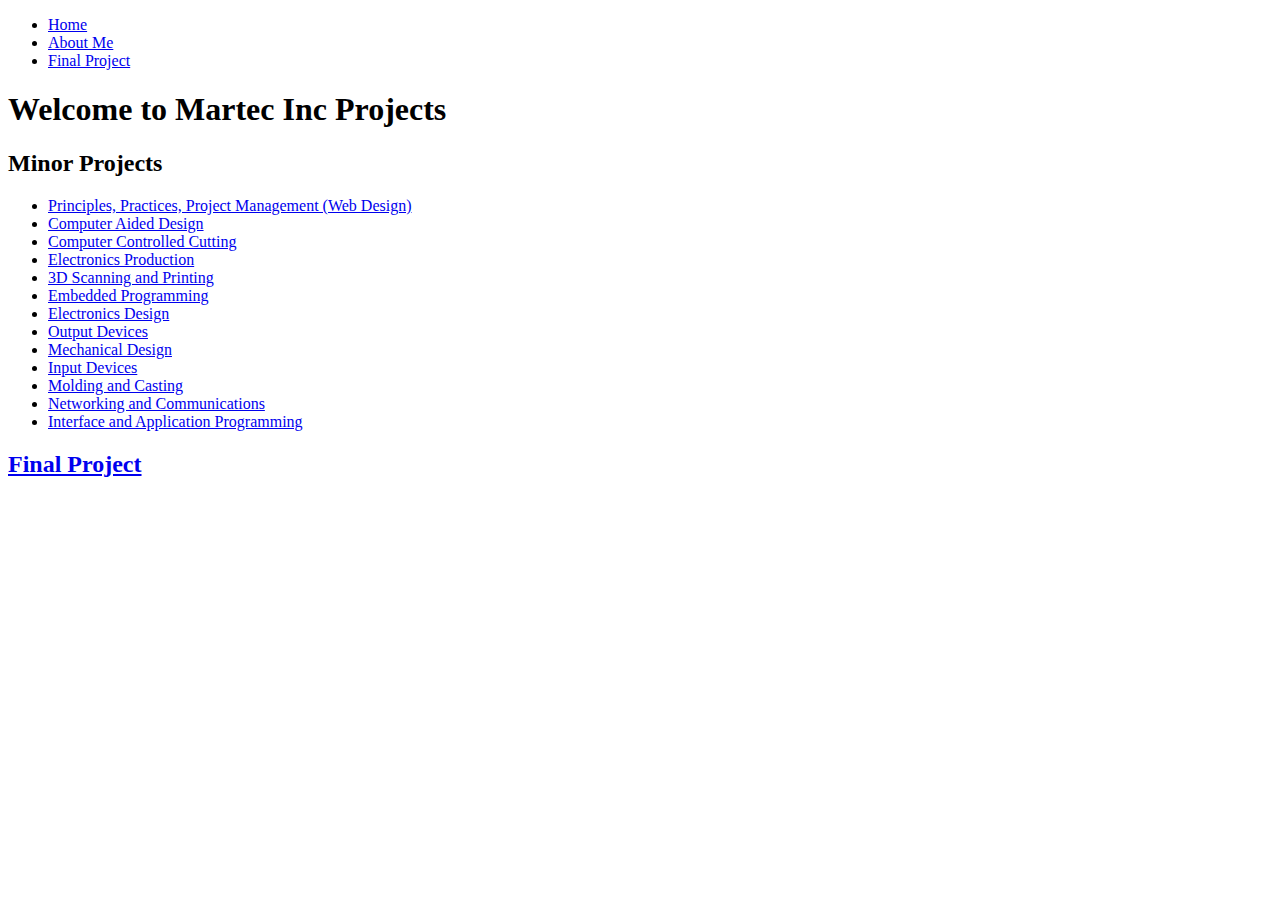
==== index.html @ 50de418d "added 404 page to all home buttons" ====
<!DOCTYPE html>
<html lang="en">
<head>
    <meta charset="UTF-8">
    <meta http-equiv="X-UA-Compatible" content="IE=edge">
    <meta name="viewport" content="width=device-width, initial-scale=1.0">
    <title>Martec Inc - Landing Page</title>
    <link rel="stylesheet" href="assets/css/styles.css">
</head>
<body>
    <!-- Navigation Bar -->
    <nav>
        <ul>
            <li><a href="index.html">Home</a></li>
            <li><a href="about.html">About Me</a></li>
            <li><a href="final_project.html">Final Project</a></li>
        </ul>
    </nav>

    <!-- Title Banner -->
    <header>
        <h1>Welcome to Martec Inc Projects</h1>
    </header>

    <!-- Body Section -->
    <main>
        <h2>Minor Projects</h2>
        <ul>
            <li><a href="404.html">Principles, Practices, Project Management (Web Design)</a></li>
            <li><a href="404.html">Computer Aided Design</a></li>
            <li><a href="404.html">Computer Controlled Cutting</a></li>
            <li><a href="404.html">Electronics Production</a></li>
            <li><a href="404.html">3D Scanning and Printing</a></li>
            <li><a href="404.html">Embedded Programming</a></li>
            <li><a href="404.html">Electronics Design</a></li>
            <li><a href="404.html">Output Devices</a></li>
            <li><a href="404.html">Mechanical Design</a></li>
            <li><a href="404.html">Input Devices</a></li>
            <li><a href="404.html">Molding and Casting</a></li>
            <li><a href="404.html">Networking and Communications</a></li>
            <li><a href="404.html">Interface and Application Programming</a></li>
        </ul>

        <h2><a href="final_project.html">Final Project</a></h2>
    </main>
</body>
</html>
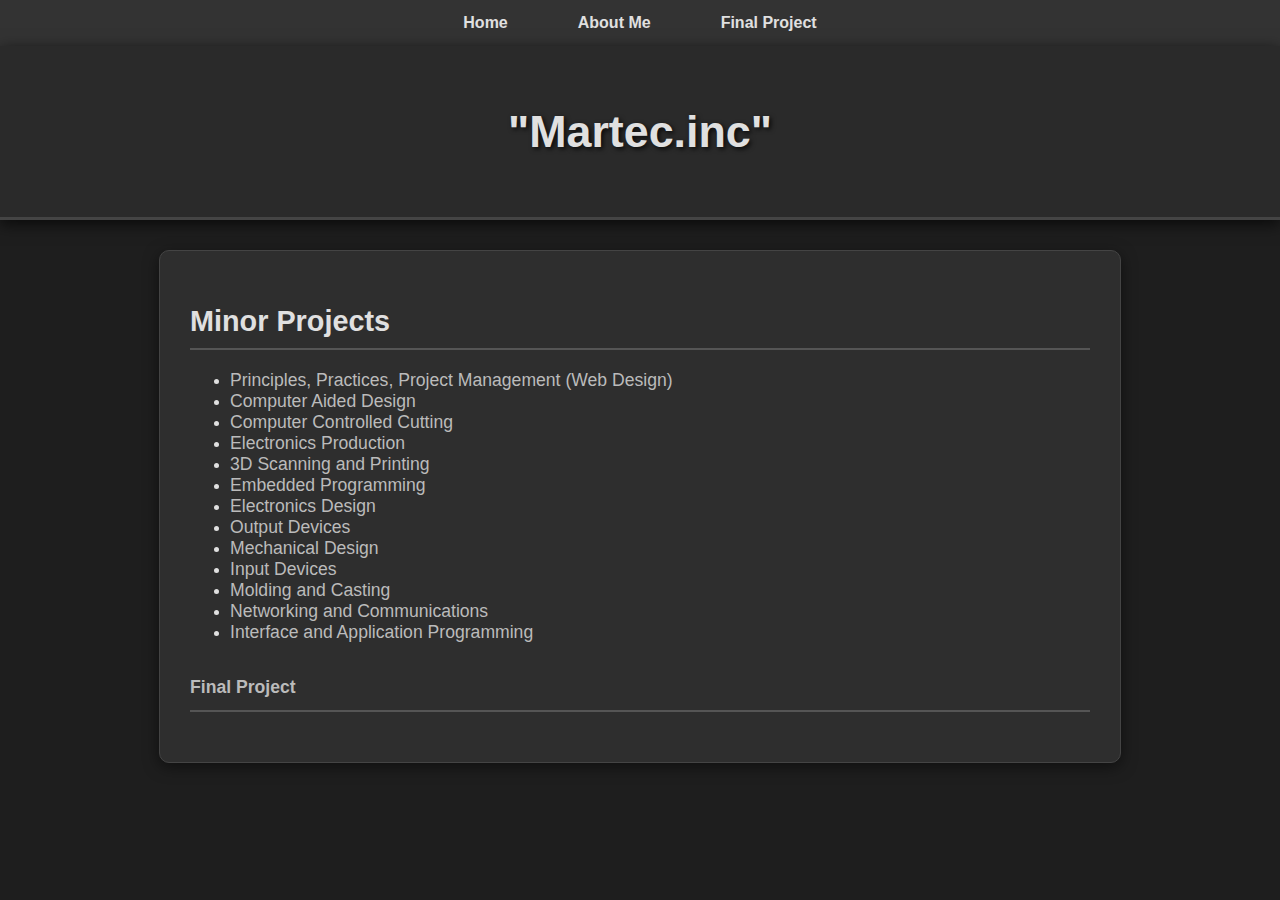
==== commit de6185a0: "chnaged header main page text to "Martec.inc"" ====
--- a/index.html
+++ b/index.html
@@ -19,29 +19,33 @@
 
     <!-- Title Banner -->
     <header>
-        <h1>Welcome to Martec Inc Projects</h1>
+        <h1>"Martec.inc"</h1>
     </header>
 
     <!-- Body Section -->
     <main>
-        <h2>Minor Projects</h2>
-        <ul>
-            <li><a href="404.html">Principles, Practices, Project Management (Web Design)</a></li>
-            <li><a href="404.html">Computer Aided Design</a></li>
-            <li><a href="404.html">Computer Controlled Cutting</a></li>
-            <li><a href="404.html">Electronics Production</a></li>
-            <li><a href="404.html">3D Scanning and Printing</a></li>
-            <li><a href="404.html">Embedded Programming</a></li>
-            <li><a href="404.html">Electronics Design</a></li>
-            <li><a href="404.html">Output Devices</a></li>
-            <li><a href="404.html">Mechanical Design</a></li>
-            <li><a href="404.html">Input Devices</a></li>
-            <li><a href="404.html">Molding and Casting</a></li>
-            <li><a href="404.html">Networking and Communications</a></li>
-            <li><a href="404.html">Interface and Application Programming</a></li>
-        </ul>
+        <section>
+            <h2>Minor Projects</h2>
+            <ul>
+                <li><a href="404.html">Principles, Practices, Project Management (Web Design)</a></li>
+                <li><a href="404.html">Computer Aided Design</a></li>
+                <li><a href="404.html">Computer Controlled Cutting</a></li>
+                <li><a href="404.html">Electronics Production</a></li>
+                <li><a href="404.html">3D Scanning and Printing</a></li>
+                <li><a href="404.html">Embedded Programming</a></li>
+                <li><a href="404.html">Electronics Design</a></li>
+                <li><a href="404.html">Output Devices</a></li>
+                <li><a href="404.html">Mechanical Design</a></li>
+                <li><a href="404.html">Input Devices</a></li>
+                <li><a href="404.html">Molding and Casting</a></li>
+                <li><a href="404.html">Networking and Communications</a></li>
+                <li><a href="404.html">Interface and Application Programming</a></li>
+            </ul>
+        </section>
 
-        <h2><a href="final_project.html">Final Project</a></h2>
+        <section>
+            <h2><a href="final_project.html">Final Project</a></h2>
+        </section>
     </main>
 </body>
 </html>
--- a/assets/css/styles.css
+++ b/assets/css/styles.css
@@ -0,0 +1,119 @@
+/* General Styling */
+body {
+    font-family: Arial, sans-serif;
+    margin: 0;
+    padding: 0;
+    background-color: #1e1e1e;
+    color: #e0e0e0;
+}
+
+h1, h2 {
+    color: #e0e0e0;
+}
+
+p {
+    color: #bbbbbb;
+    line-height: 1.6;
+}
+
+/* Navigation Bar */
+nav ul {
+    list-style: none;
+    margin: 0;
+    padding: 0;
+    background-color: #333;
+    display: flex;
+    justify-content: center;
+}
+
+nav ul li {
+    margin: 0 15px;
+}
+
+nav ul li a {
+    color: #e0e0e0;
+    padding: 14px 20px;
+    text-decoration: none;
+    font-weight: bold;
+    display: inline-block;
+    transition: background-color 0.3s ease, color 0.3s ease;
+}
+
+nav ul li a:hover {
+    background-color: #444;
+    color: #fff;
+    border-radius: 5px;
+}
+
+/* Header */
+header {
+    text-align: center;
+    background-color: #2a2a2a;
+    color: white;
+    padding: 60px 0;
+    box-shadow: 0 4px 15px rgba(0, 0, 0, 0.7); /* Added shadow for a standout effect */
+    border-bottom: 3px solid #444; /* Subtle border to make it stand out */
+}
+
+header h1 {
+    font-size: 2.8em;
+    margin: 0;
+    color: #e0e0e0;
+    text-shadow: 2px 2px 5px rgba(0, 0, 0, 0.8); /* Text shadow to give more depth */
+}
+
+/* Main Section */
+main {
+    max-width: 900px;
+    margin: 30px auto;
+    padding: 30px;
+    background-color: #2e2e2e;
+    border: 1px solid #444; /* Add a light border */
+    border-radius: 10px;
+    box-shadow: 0 4px 15px rgba(0, 0, 0, 0.5); /* Added shadow to make it stand out */
+    color: #e0e0e0; /* Ensures text is readable */
+}
+
+main h2 {
+    margin-bottom: 20px;
+    font-size: 1.8em;
+    border-bottom: 2px solid #555;
+    padding-bottom: 10px;
+}
+
+/* Links in the Main Section */
+main a {
+    color: #bbbbbb;
+    text-decoration: none;
+    font-size: 1.1rem;
+    transition: color 0.3s ease;
+}
+
+main a:hover {
+    color: #ffffff;
+    text-decoration: underline;
+}
+
+/* Footer (Optional if needed later) */
+footer {
+    text-align: center;
+    padding: 20px 0;
+    background-color: #333;
+    color: #e0e0e0;
+}
+
+/* Mobile Responsiveness */
+@media (max-width: 768px) {
+    nav ul {
+        flex-direction: column;
+        text-align: center;
+    }
+
+    nav ul li {
+        margin: 10px 0;
+    }
+
+    header h1 {
+        font-size: 2.2em;
+    }
+}
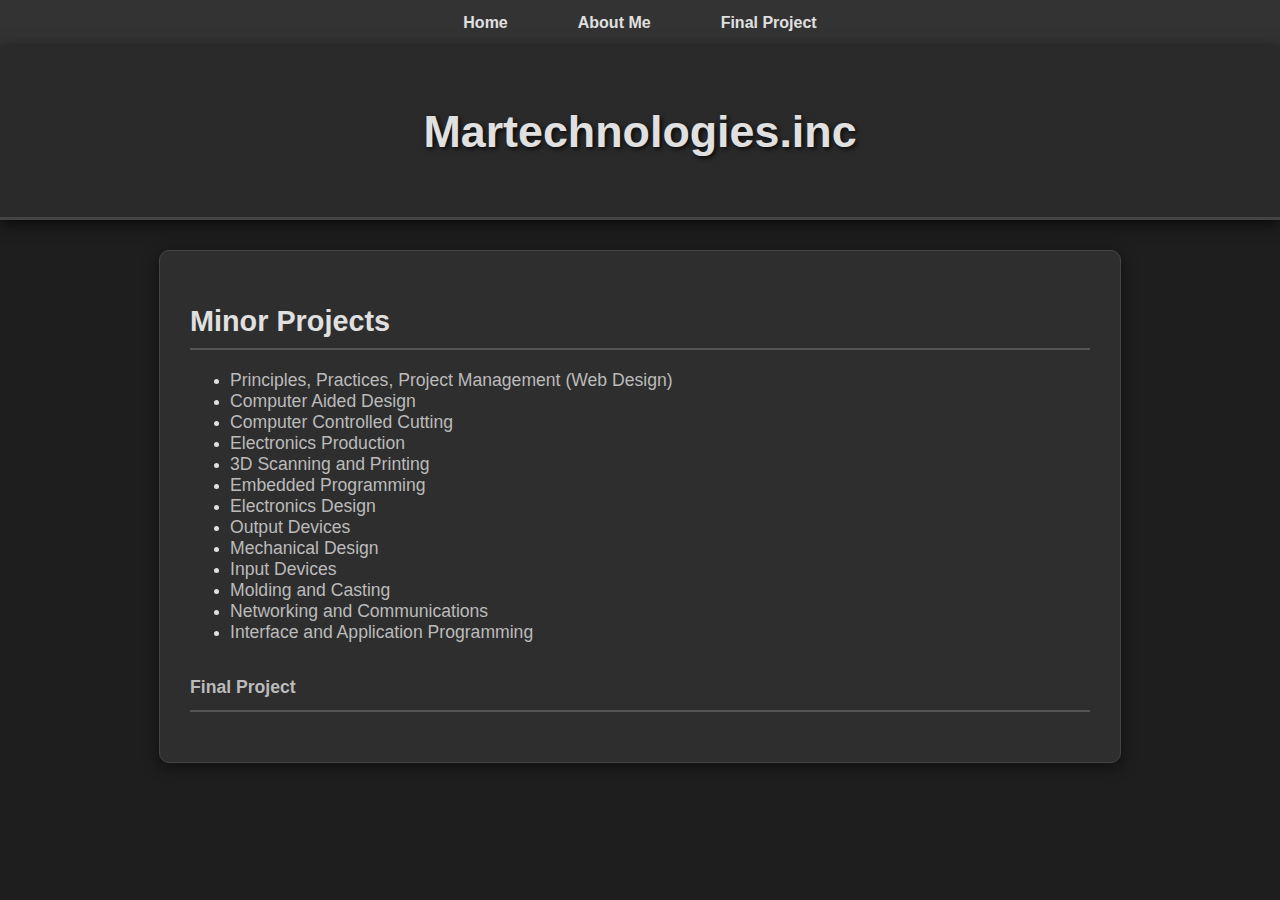
==== commit f8a69f31: "chnages" ====
--- a/index.html
+++ b/index.html
@@ -19,7 +19,7 @@
 
     <!-- Title Banner -->
     <header>
-        <h1>"Martec.inc"</h1>
+        <h1>Martechnologies.inc</h1>
     </header>
 
     <!-- Body Section -->
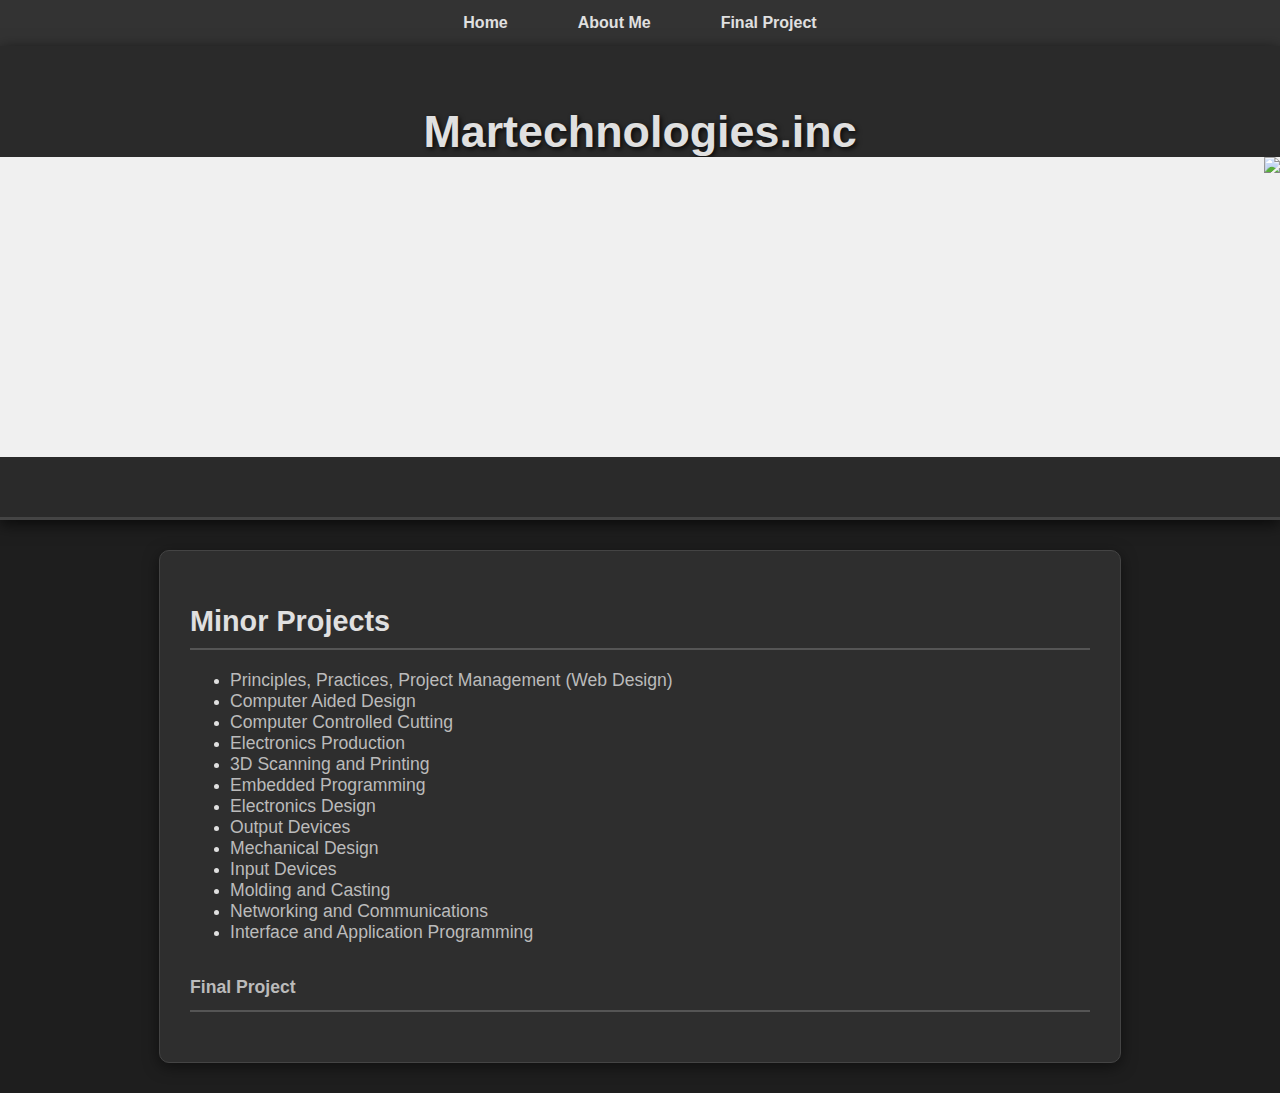
==== commit 48d4c298: "banner image addition" ====
--- a/index.html
+++ b/index.html
@@ -20,6 +20,9 @@
     <!-- Title Banner -->
     <header>
         <h1>Martechnologies.inc</h1>
+        <div class="banner">
+            <img src="Martec logo black.jpg" class="banner-image">
+        </div>
     </header>
 
     <!-- Body Section -->
--- a/assets/css/styles.css
+++ b/assets/css/styles.css
@@ -101,6 +101,23 @@
     background-color: #333;
     color: #e0e0e0;
 }
+/* Style for the banner container */
+.banner {
+    position: relative; /* This makes the banner a positioning context for its children */
+    width: 100%; /* Adjust as needed */
+    height: 300px; /* Adjust as needed */
+    background-color: #f0f0f0; /* Just an example background color */
+}
+
+/* Style for the image */
+.banner-image {
+    position: absolute; /* Allows the image to be positioned relative to the banner container */
+    top: 0; /* Aligns the image to the top of the banner */
+    right: 0; /* Aligns the image to the right of the banner */
+    width: auto; /* Adjust width as needed */
+    height: auto; /* Adjust height as needed */
+}
+
 
 /* Mobile Responsiveness */
 @media (max-width: 768px) {
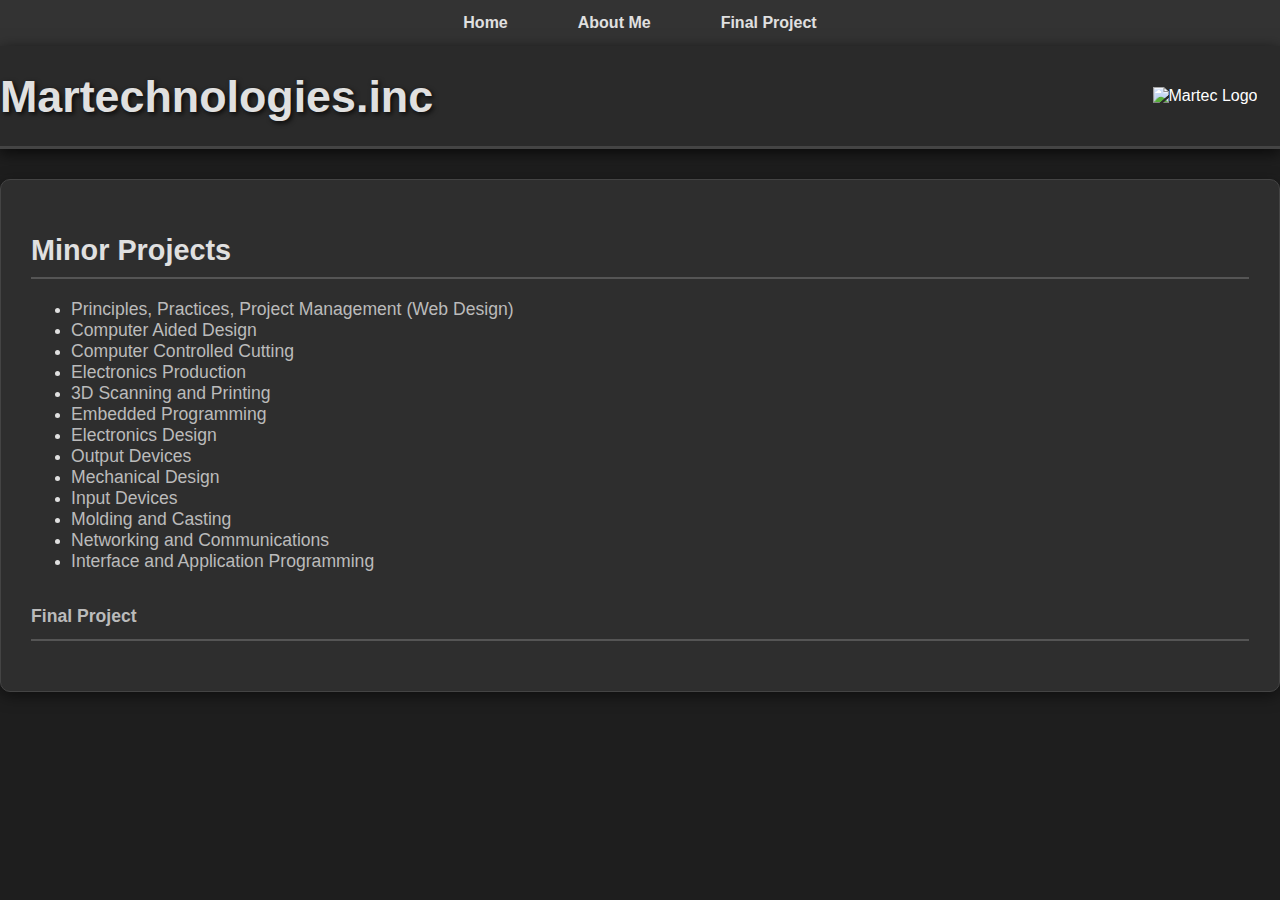
==== commit f1401eff: "chneged how links are interacted with on index" ====
--- a/index.html
+++ b/index.html
@@ -21,7 +21,7 @@
     <header>
         <h1>Martechnologies.inc</h1>
         <div class="banner">
-            <img src="Martec logo black.jpg" class="banner-image">
+            <img src="Martec logo black.jpg" class="banner-image" alt="Martec Logo">
         </div>
     </header>
 
@@ -31,8 +31,8 @@
             <h2>Minor Projects</h2>
             <ul>
                 <li><a href="404.html">Principles, Practices, Project Management (Web Design)</a></li>
-                <li><a href="404.html">Computer Aided Design</a></li>
-                <li><a href="404.html">Computer Controlled Cutting</a></li>
+                <li><a href="CAD_and_2D_Design.html">Computer Aided Design</a></li>
+                <li><a href="CAD_and_2D_Design.html">Computer Controlled Cutting</a></li>
                 <li><a href="404.html">Electronics Production</a></li>
                 <li><a href="404.html">3D Scanning and Printing</a></li>
                 <li><a href="404.html">Embedded Programming</a></li>
--- a/assets/css/styles.css
+++ b/assets/css/styles.css
@@ -1,4 +1,4 @@
-/* General Styling */
+ /* General Styling */
 body {
     font-family: Arial, sans-serif;
     margin: 0;
@@ -47,31 +47,47 @@
 
 /* Header */
 header {
-    text-align: center;
+    display: flex;
+    justify-content: space-between;
+    align-items: center;
     background-color: #2a2a2a;
     color: white;
-    padding: 60px 0;
-    box-shadow: 0 4px 15px rgba(0, 0, 0, 0.7); /* Added shadow for a standout effect */
-    border-bottom: 3px solid #444; /* Subtle border to make it stand out */
+    padding: 0px 0px;
+    box-shadow: 0 4px 15px rgba(0, 0, 0, 0.7);
+    border-bottom: 3px solid #444;
 }
 
 header h1 {
     font-size: 2.8em;
     margin: 0;
     color: #e0e0e0;
-    text-shadow: 2px 2px 5px rgba(0, 0, 0, 0.8); /* Text shadow to give more depth */
+    text-shadow: 2px 2px 5px rgba(0, 0, 0, 0.8);
+}
+
+/* Style for the banner container */
+.banner {
+    display: flex;
+    justify-content: center;
+    align-items: center;
+    width: 150px; /* Set a fixed width */
+    height: 100px; /* Set a fixed height */
+}
+
+.banner img {
+    max-height: 100%; /* Keep the image height at 150px or less */
+    width: auto; /* Maintain aspect ratio */
 }
 
 /* Main Section */
 main {
-    max-width: 900px;
+    max-width: 100%;
     margin: 30px auto;
     padding: 30px;
     background-color: #2e2e2e;
-    border: 1px solid #444; /* Add a light border */
+    border: 1px solid #444;
     border-radius: 10px;
-    box-shadow: 0 4px 15px rgba(0, 0, 0, 0.5); /* Added shadow to make it stand out */
-    color: #e0e0e0; /* Ensures text is readable */
+    box-shadow: 0 4px 15px rgba(0, 0, 0, 0.5);
+    color: #e0e0e0;
 }
 
 main h2 {
@@ -101,22 +117,17 @@
     background-color: #333;
     color: #e0e0e0;
 }
-/* Style for the banner container */
-.banner {
-    position: relative; /* This makes the banner a positioning context for its children */
-    width: 100%; /* Adjust as needed */
-    height: 300px; /* Adjust as needed */
-    background-color: #f0f0f0; /* Just an example background color */
+
+.aboutmeimg{
+    max-width: 75%;
+    width: 75%;
+    align-content: center;
 }
 
-/* Style for the image */
-.banner-image {
-    position: absolute; /* Allows the image to be positioned relative to the banner container */
-    top: 0; /* Aligns the image to the top of the banner */
-    right: 0; /* Aligns the image to the right of the banner */
-    width: auto; /* Adjust width as needed */
-    height: auto; /* Adjust height as needed */
-}
+.aboutmeimg img{
+    width: 100%; 
+    align-content: center;
+    }
 
 
 /* Mobile Responsiveness */
@@ -130,7 +141,39 @@
         margin: 10px 0;
     }
 
+    header {
+        flex-direction: column;
+        text-align: center;
+    }
+
+    .banner {
+        margin-top: 20px;
+    }
+
     header h1 {
         font-size: 2.2em;
     }
+
+    .aboutmeimg{
+        max-width: 100%;
+        width: 100%;
+        align-items: center;
+        margin: auto;
+    }
+
+    .aboutmeimg img{
+        width: 100%; 
+        align-items: center;
+        margin:auto;
+    }
+    main {
+        max-width: 100%;
+        margin: 0px auto;
+        padding: 10px;
+        background-color: #2e2e2e;
+        border: 1px solid #444;
+        border-radius: 10px;
+        box-shadow: 0 4px 15px rgba(0, 0, 0, 0.5);
+        color: #e0e0e0;
+    }
 }
